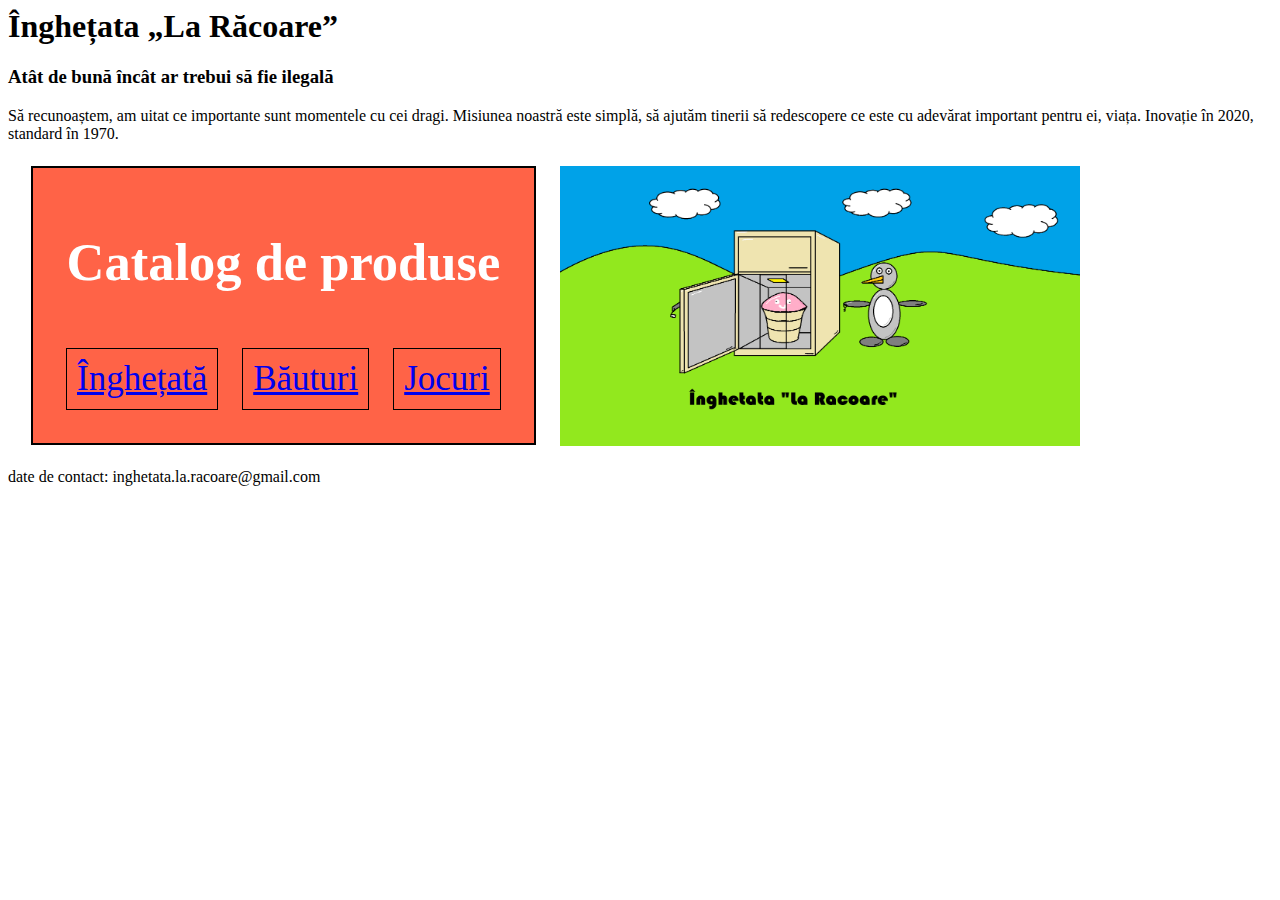
==== index.html @ f11358e0 "Add files via upload" ====
<html>
<head>
<title>Înghetața „La Răcoare”</title>
</head>
<style>
.panou {
  background-color: tomato;
  color: white;
  border: 2px solid black;
  margin: 20px;
  padding: 20px;
}
.optiuni {
  border: 1px solid black;
  margin: 10px;
  padding: 10px;
}
div.categorii {
  text-align: center;
}
div{style="font-family:verdana";}
div {text-align: center;}
div {font-size:35px;"}
link {
  display: none;
}
link {
  display: none;
}

</style>
<body>
<h1 style="font-family:verdana">Înghețata „La Răcoare”</h1>
<h3 style="font-family:verdana">Atât de bună încât ar trebui să fie ilegală</h3>

<p1 style="font-family:verdana">Să recunoaștem, am uitat ce importante sunt momentele cu cei dragi. Misiunea noastră 
este simplă, să ajutăm tinerii să redescopere ce este cu adevărat important pentru ei, viața.
Inovație în 2020, standard în 1970.<p1>

	<table  >
         <tr>
            <td>
               <div class="panou">
                <h2>Catalog de produse</h2>
                  <small>
                    <table width="100%" >
                      <tr>
                        <td>
                          <div class="optiuni"><a href="Inghetata.html">Înghețată  </a></div>
                        </td>
                        
                        <td>
                          <div class="optiuni"><a href="Bauturi.html">Băuturi  </a></div>
                        </td>
                        <td>
                          <div class="optiuni"><a href="Jocuri.html">Jocuri  </a></div>
                        </td>
                      </tr>
                      </table>
                  </small>
                </div> 
            </td>
            <td>
                <img src="Logo.png" alt="Pinguinul Polly" style="width:520px;height: 280px;">
            </td>
            
         </tr>

</table>
<p1 style="font-family:verdana">date de contact: inghetata.la.racoare@gmail.com</p1>


</html>
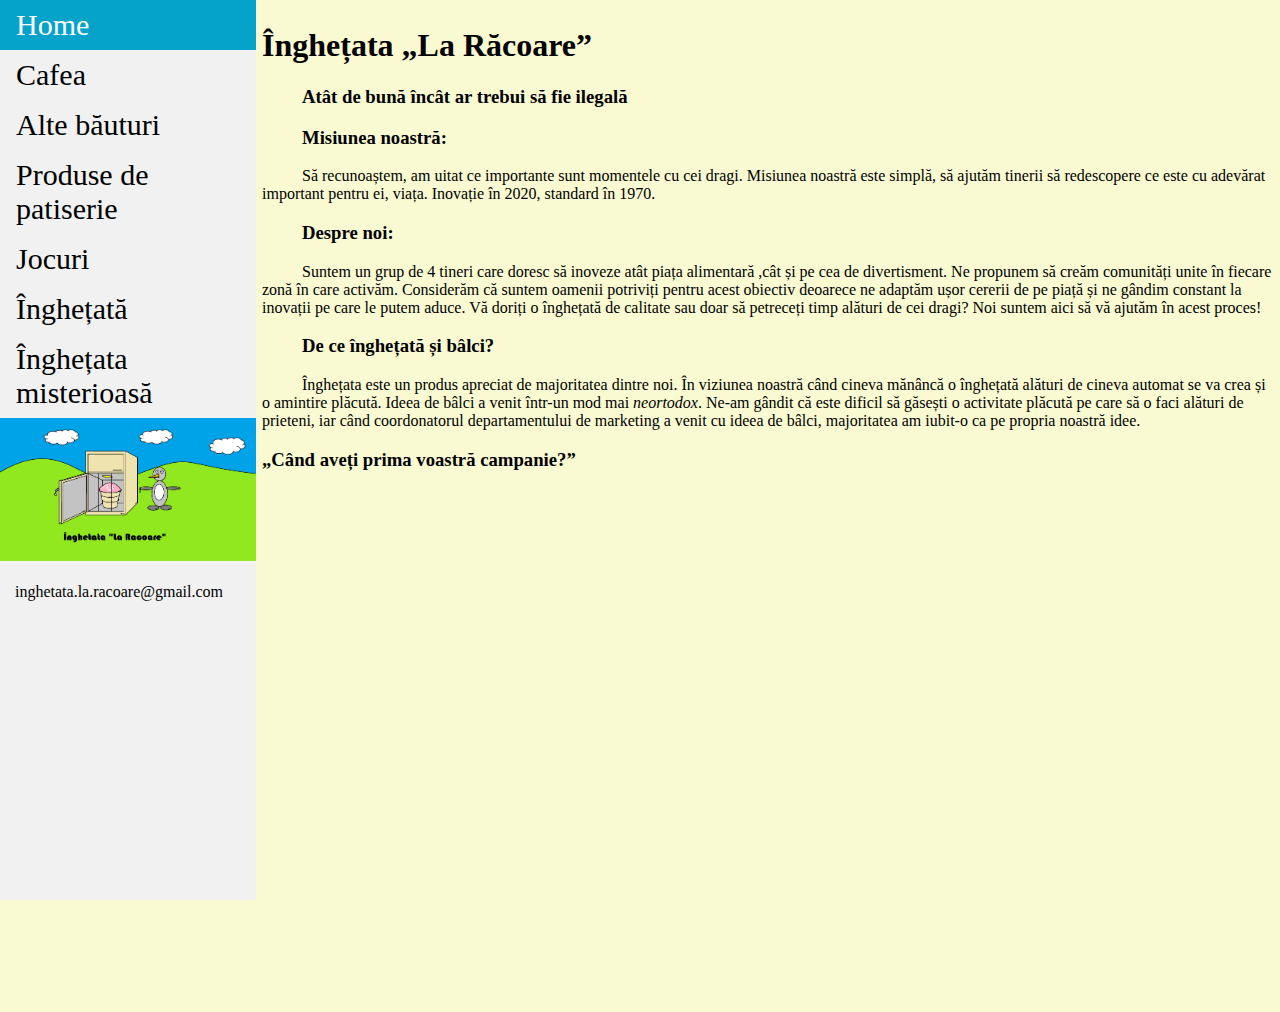
==== commit 2ac90536: "Add files via upload" ====
--- a/index.html
+++ b/index.html
@@ -1,73 +1,69 @@
 <html>
 <head>
 <title>Înghetața „La Răcoare”</title>
+<link rel="stylesheet" href="styles.css">
+<style>
+body {
+  overflow: hidden; /* Hide scrollbars */
+}
+</style>
+
 </head>
-<style>
-.panou {
-  background-color: tomato;
-  color: white;
-  border: 2px solid black;
-  margin: 20px;
-  padding: 20px;
-}
-.optiuni {
-  border: 1px solid black;
-  margin: 10px;
-  padding: 10px;
-}
-div.categorii {
-  text-align: center;
-}
-div{style="font-family:verdana";}
-div {text-align: center;}
-div {font-size:35px;"}
-link {
-  display: none;
-}
-link {
-  display: none;
-}
 
-</style>
-<body>
-<h1 style="font-family:verdana">Înghețata „La Răcoare”</h1>
-<h3 style="font-family:verdana">Atât de bună încât ar trebui să fie ilegală</h3>
-
-<p1 style="font-family:verdana">Să recunoaștem, am uitat ce importante sunt momentele cu cei dragi. Misiunea noastră 
-este simplă, să ajutăm tinerii să redescopere ce este cu adevărat important pentru ei, viața.
-Inovație în 2020, standard în 1970.<p1>
-
-	<table  >
-         <tr>
-            <td>
-               <div class="panou">
-                <h2>Catalog de produse</h2>
-                  <small>
-                    <table width="100%" >
-                      <tr>
-                        <td>
-                          <div class="optiuni"><a href="Inghetata.html">Înghețată  </a></div>
-                        </td>
-                        
-                        <td>
-                          <div class="optiuni"><a href="Bauturi.html">Băuturi  </a></div>
-                        </td>
-                        <td>
-                          <div class="optiuni"><a href="Jocuri.html">Jocuri  </a></div>
-                        </td>
-                      </tr>
-                      </table>
-                  </small>
-                </div> 
-            </td>
-            <td>
-                <img src="Logo.png" alt="Pinguinul Polly" style="width:520px;height: 280px;">
-            </td>
-            
-         </tr>
-
-</table>
-<p1 style="font-family:verdana">date de contact: inghetata.la.racoare@gmail.com</p1>
+<body style="background-color: lightgoldenrodyellow;">
 
 
+
+  <ul >
+    <li style="font-size :30px;"><a class="active"  href="index.html">Home</a></li>
+    <li style="font-size :30px;"><a href="Cafea.html">Cafea</a></li>
+    <li style="font-size :30px;"><a href="Bauturi.html">Alte băuturi</a></li> 
+    <li style="font-size :30px;"><a href="Patiserie.html">Produse de patiserie</a></li>
+    <li style="font-size :30px;"><a href="Jocuri.html">Jocuri</a></li>
+    <li style="font-size :30;"><a href="Inghetata.html">Înghețată</a></li>
+    <li style="font-size :30px;"><a href="Bonus.html">Înghețata misterioasă</a></li> 
+    <li style="font-size :30px;"><img src="Logo.png" style="width: 100%;" alt="Polly"></li>
+    <li style="font-size: size 2px;padding: 15px;"> inghetata.la.racoare@gmail.com</li>
+  </ul>
+
+  <div style="margin-left:20%;height:1000px;padding: 6px;">
+    <h1 >Înghețata „La Răcoare”</h1>
+    <h3 >Atât de bună încât ar trebui să fie ilegală</h3>
+    <h3 >Misiunea noastră:</h3>
+    <p >Să recunoaștem, am uitat ce importante sunt momentele cu cei dragi. Misiunea noastră 
+      este simplă, să ajutăm tinerii să redescopere ce este cu adevărat important pentru ei, viața.
+      Inovație în 2020, standard în 1970.</p>
+      <h3 >Despre noi:</h3>
+    <p>Suntem un grup de 4 tineri care doresc să inoveze atât piața alimentară
+    ,cât și pe cea de divertisment. Ne propunem să creăm comunități unite în fiecare zonă în care activăm. Considerăm că suntem oamenii 
+  potriviți pentru acest obiectiv deoarece ne adaptăm ușor cererii de pe piață și ne gândim constant la inovații pe care le putem aduce. Vă
+doriți o înghețată de calitate sau doar să petreceți timp alături de cei dragi? Noi suntem aici să vă ajutăm în acest proces!</p>
+    <h3 >De ce înghețată și bâlci?</h3>
+      <p>Înghețata este un produs apreciat de majoritatea dintre noi. În viziunea noastră
+      când cineva mănâncă o înghețată alături de cineva automat se va crea și o amintire plăcută. Ideea de bâlci a venit într-un mod mai <em>neortodox</em>.
+    Ne-am gândit că este dificil să găsești o activitate plăcută pe care să o faci alături de prieteni, iar când coordonatorul departamentului de marketing
+  a venit cu ideea de bâlci, majoritatea am iubit-o ca pe propria noastră idee.</p>
+      <h3 style="font-family:verdana;text-indent: 0px;">„Când aveți prima voastră campanie?”</h3>
+      <p id="demo"></p>
+
+<script>
+var countDownDate = new Date("May 21, 2021 16:45:00").getTime();
+var x = setInterval(function() {
+  var now = new Date().getTime();
+  var distance = countDownDate - now;
+  var days = Math.floor(distance / (1000 * 60 * 60 * 24));
+  var hours = Math.floor((distance % (1000 * 60 * 60 * 24)) / (1000 * 60 * 60));
+  var minutes = Math.floor((distance % (1000 * 60 * 60)) / (1000 * 60));
+  var seconds = Math.floor((distance % (1000 * 60)) / 1000);
+  document.getElementById("demo").innerHTML = "Ne vedem în "+days + "d " + hours + "h "
+  + minutes + "m " + seconds + "s !";
+  if (distance < 0) {
+    clearInterval(x);
+    document.getElementById("demo").innerHTML = "Chiar acum !";
+  }
+}, 1000);
+</script>
+  </div>
+
+</body>
 </html>
--- a/styles.css
+++ b/styles.css
@@ -0,0 +1,327 @@
+
+.ciocolată {
+  background-color: rgb(132,86,60, 0.877);
+  color: whitesmoke;
+  border: 2px solid black;
+  margin: 20px;
+  padding: 10px;
+  text-align: center;
+  font-size:23px;
+  font-family:verdana;
+   
+}
+.vanilie {
+  background-color: rgb(214,197,175, 0.877);
+  color: whitesmoke;
+  border: 2px solid black;
+  padding: 10px;
+  margin: 20px;
+  text-align: center;
+  font-size:23px;
+  font-family:verdana;
+   
+   
+}
+.lamaie {
+  background-color: rgb(222, 238, 79, 0.877);
+  color: whitesmoke;
+  border: 2px solid black;
+  padding: 10px;
+  margin: 20px;
+  text-align: center;
+  font-size:23px;
+  font-family:verdana;
+     
+}
+.menta {
+  background-color: rgba(119, 226, 155, 0.877);
+  color: whitesmoke;
+  border: 2px solid black;
+  padding: 10px;
+  margin: 20px;
+  text-align: center;
+  font-size:23px;
+  font-family:verdana;
+     
+}
+.caramel {
+  background-color: rgb(197,115,61, 0.877);
+  color: whitesmoke;
+  border: 2px solid black;
+  padding: 10px;
+  margin: 20px;
+  text-align: center;
+  font-size:23px;
+  font-family:verdana;
+     
+}
+.capsune {
+  background-color:rgb(252,179,172, 0.877);
+  color: whitesmoke;
+  border: 2px solid black;
+  padding: 10px;
+  margin: 20px;
+  text-align: center;
+  font-size:23px;
+  font-family:verdana;
+   }
+.fistic {
+  background-color: rgb(147,207,127, 0.877);
+  color: whitesmoke;
+  border: 2px solid black;
+  padding: 10px;
+  margin: 20px;
+  text-align: center;
+  font-size:23px;
+  font-family:verdana;
+   }
+.fructepadure {
+  background-color: rgb(169,166,216, 0.877);
+  color: whitesmoke;
+  border: 2px solid black;
+  padding: 10px;
+  margin: 20px;
+  text-align: center;
+  font-size:23px;
+  font-family:verdana;
+   }
+.tiramisu {
+  background-color: rgb(212,190,167, 0.877);
+  color: whitesmoke;
+  border: 2px solid black;
+  padding: 10px;
+  margin: 5px;
+  text-align: center;
+  font-size:23px;
+  font-family:verdana;
+   }
+
+
+
+
+.Latte{
+  background-color:rgb(200,173,144, 0.877);
+  color: whitesmoke;
+  border: 2px solid black;
+  margin: 20px;
+  padding: 10px;
+     
+  }
+  .Cappuccino{
+  background-color: rgb(163,115,51, 0.877);
+  color: whitesmoke;
+  border: 2px solid black;
+  margin: 20px;
+  padding: 10px;
+       
+  }
+  .Espresso{
+  background-color:rgb(78,42,42, 0.877);
+  color: whitesmoke;
+  border: 2px solid black;
+  margin: 20px;
+  padding: 10px;
+       
+  }
+  .Macchiato{
+  background-color:rgb(79,71,68, 0.877);
+  color: whitesmoke;
+  border: 2px solid black;
+  margin: 20px;
+  padding: 10px;
+       
+  }
+  .Limonadă{
+  background-color:rgb(212,205,1, 0.877);
+  color: whitesmoke;
+  border: 2px solid black;
+  margin: 20px;
+  padding: 10px;
+       
+  }
+  .Apa{
+  background-color: rgb(38,102,145, 0.877);
+  color: whitesmoke;
+  border: 2px solid black;
+  margin: 20px;
+  padding: 10px;
+       
+  }
+  .Ristretto{
+  background-color: rgb(67,19,7, 0.877);
+  color: whitesmoke;
+  border: 2px solid black;
+  margin: 20px;
+  padding: 10px;
+       
+  }
+  .Irish{
+    background-color: rgb(105,39,39, 0.877);
+    color: whitesmoke;
+    border: 2px solid black;
+    margin: 20px;
+    padding: 10px;
+         
+    }
+  .CeaiVerde{
+  background-color:rgb(131,170,107, 0.877);
+  color: whitesmoke;
+  border: 2px solid black;
+  margin: 20px;
+  padding: 10px;
+       
+  }
+  .CeaiNegru{
+  background-color:rgb(46,17,10, 0.877);
+  color: whitesmoke;
+  border: 2px solid black;
+  margin: 20px;
+  padding: 10px;
+       
+  }
+
+
+  .Airbow {
+    background-color: rgba(31, 55, 165, 0.45);
+    color: white;
+    border: 2px solid black;
+    margin: 20px;
+    padding: 10px;
+    text-align: center;
+    font-size:23px;
+    font-family:verdana;
+       
+  }
+  .Golf {
+    background-color: rgba(141, 141, 0, 0.45);
+    color: white;
+    border: 2px solid black;
+    margin: 20px;
+    padding: 10px;
+    text-align: center;
+    font-size:23px;
+    font-family:verdana;
+  }
+  .Hockey {
+    background-color: rgba(199, 41, 41, 0.45);
+    color: white;
+    border: 2px solid black;
+    margin: 20px;
+    padding: 10px;
+    text-align: center;
+    font-size:23px;
+    font-family:verdana;
+  }
+  .Cola{
+    background-color: rgba(244,0,0, 0.877);
+    color: white;
+    border: 2px solid black;
+    margin: 20px;
+    padding: 10px;
+    text-align: center;
+    font-size:23px;
+    font-family:verdana;
+  }
+  .Fanta{
+    background-color: rgba(255,131,0, 0.877);
+    color: white;
+    border: 2px solid black;
+    margin: 20px;
+    padding: 10px;
+    text-align: center;
+    font-size:23px;
+    font-family:verdana;
+  }
+  .Sprite{
+    background-color: rgba(248,205,36, 0.877);
+    color: white;
+    border: 2px solid black;
+    margin: 20px;
+    padding: 10px;
+    text-align: center;
+    font-size:23px;
+    font-family:verdana;
+  }
+  .Croissant{
+    background-color: rgb(196,171,134, 0.877);
+    color: white;
+    border: 2px solid black;
+    margin: 20px;
+    padding: 10px;
+    text-align: center;
+    font-size:23px;
+    font-family:verdana;
+  }
+  .Gogosi{
+    background-color: rgb(215,113,134,0.877);
+    color: white;
+    border: 2px solid black;
+    margin: 20px;
+    padding: 10px;
+    text-align: center;
+    font-size:23px;
+    font-family:verdana;
+  }
+  
+  
+
+  div {font-family:"verdana"}
+p { text-align: left ;}
+
+
+.panou {
+  background-color: rgb(31, 126, 118);
+  color: white;
+  border: 2px solid black;
+  margin: 20px;
+  padding: 10px;
+}
+.optiuni {
+  border: 1px solid black;
+  margin: 10px;
+  padding: 10px;
+}
+
+ul {
+  list-style-type: none;
+  margin: 0px;
+  padding: 0px;
+  width: 20%;
+  background-color: #f1f1f1;
+  position: fixed;
+  height: 100%;
+
+}
+
+li a {
+  display: block;
+  color: #000;
+  padding: 8px 16px;
+  text-decoration: none;
+}
+
+li a.active {
+  background-color: #05a3ca;
+  color: white;
+}
+
+li a:hover:not(.active) {
+  background-color: #555;
+  color: white;
+}
+
+body {
+  margin: 0;
+}
+p{
+  text-indent: 40px;
+}
+
+h3{
+  text-indent: 40px;
+  
+}
+h5{
+  text-indent: 40px;
+  
+}
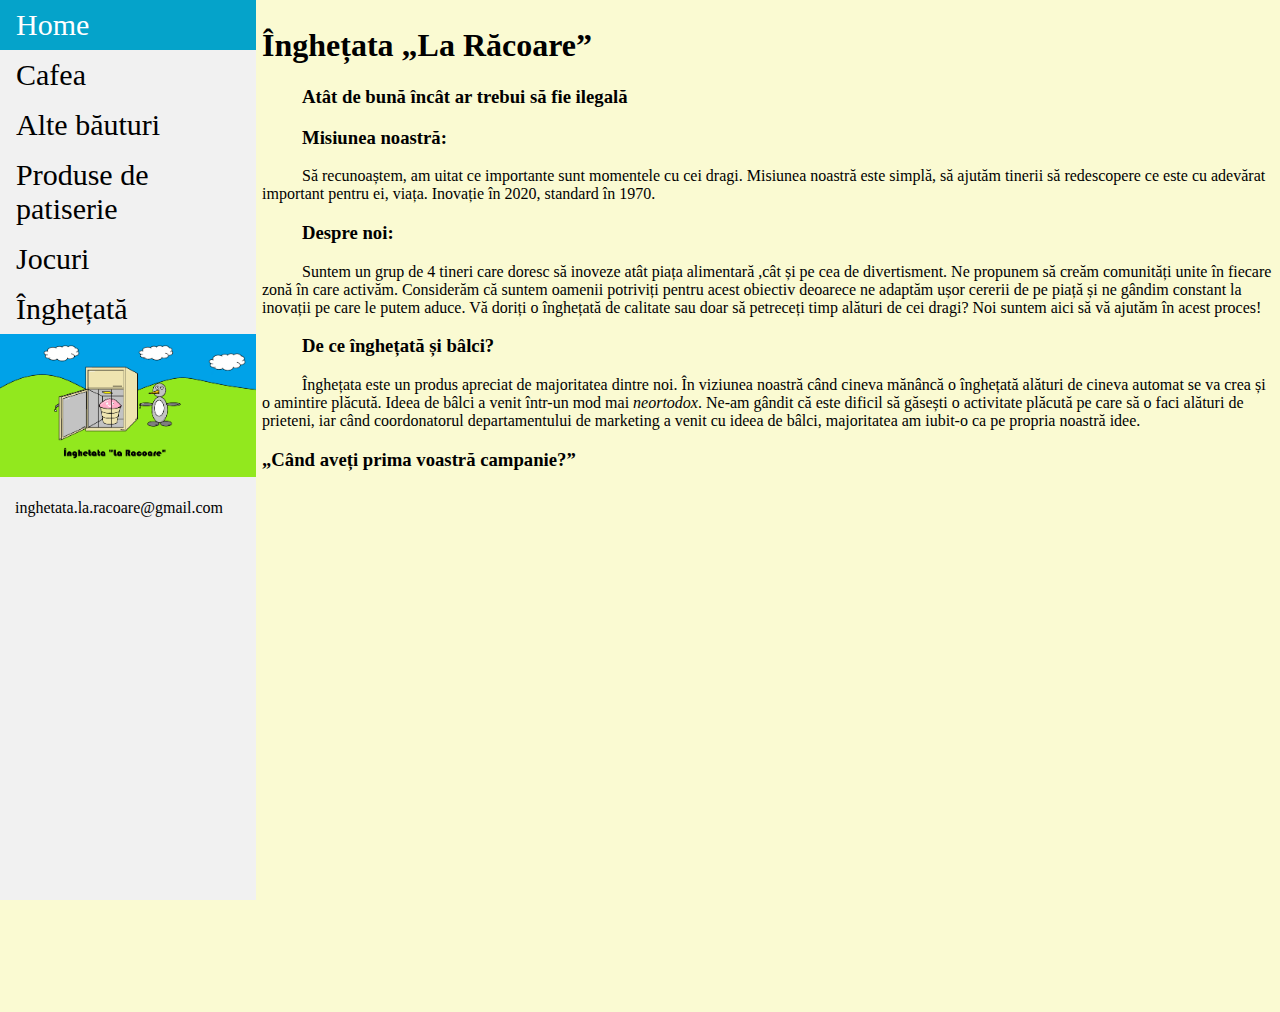
==== commit b23e34f7: "Update index.html" ====
--- a/index.html
+++ b/index.html
@@ -21,7 +21,6 @@
     <li style="font-size :30px;"><a href="Patiserie.html">Produse de patiserie</a></li>
     <li style="font-size :30px;"><a href="Jocuri.html">Jocuri</a></li>
     <li style="font-size :30;"><a href="Inghetata.html">Înghețată</a></li>
-    <li style="font-size :30px;"><a href="Bonus.html">Înghețata misterioasă</a></li> 
     <li style="font-size :30px;"><img src="Logo.png" style="width: 100%;" alt="Polly"></li>
     <li style="font-size: size 2px;padding: 15px;"> inghetata.la.racoare@gmail.com</li>
   </ul>
